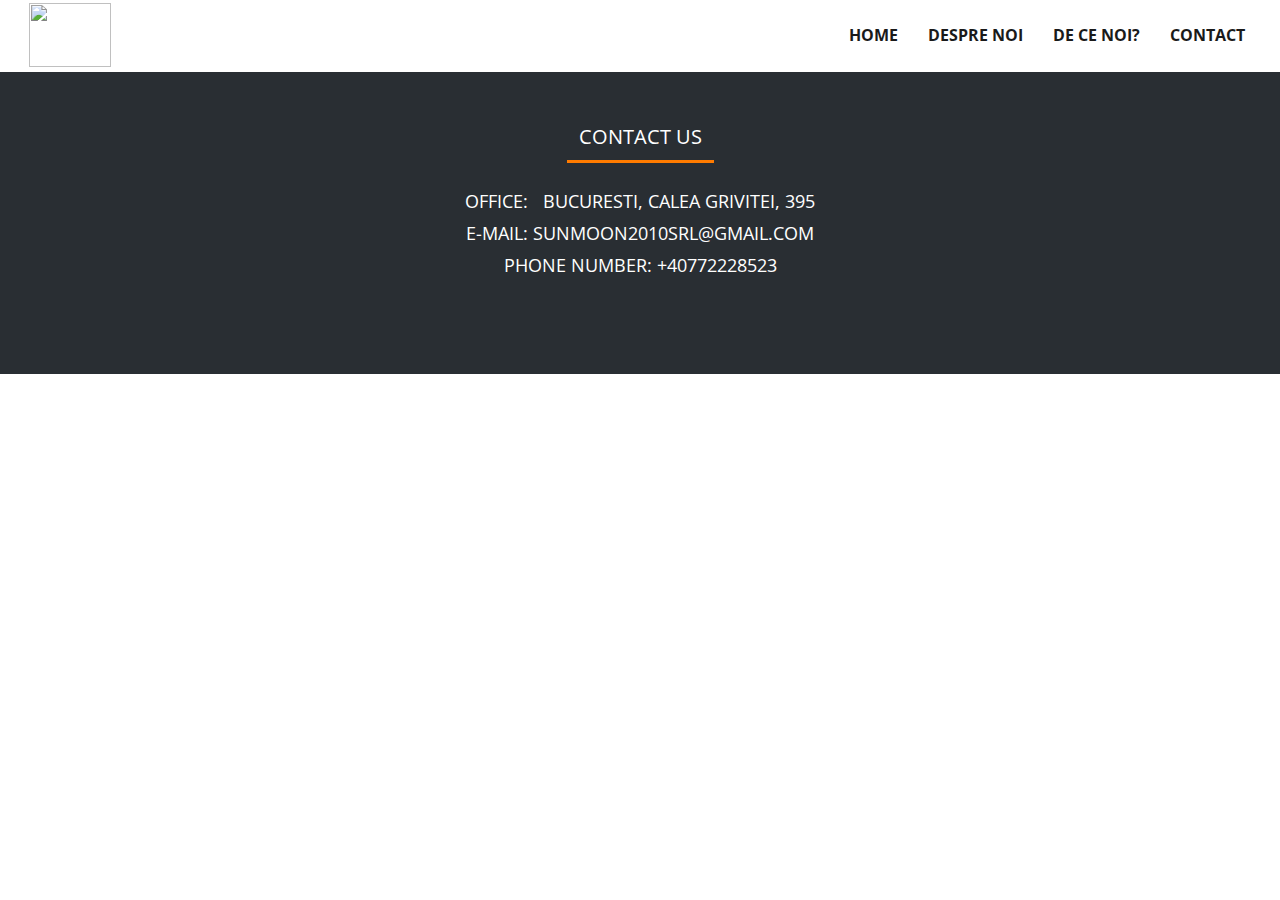
==== About.html @ 1d46ed2b "Add files via upload" ====
<!DOCTYPE html>
<html style="font-size: 16px;">
  <head>
    <meta name="viewport" content="width=device-width, initial-scale=1.0">
    <meta charset="utf-8">
    <meta name="keywords" content="">
    <meta name="description" content="">
    <title>About</title>
    <link rel="stylesheet" href="nicepage.css" media="screen">
<link rel="stylesheet" href="About.css" media="screen">
    <script class="u-script" type="text/javascript" src="jquery.js" defer=""></script>
    <script class="u-script" type="text/javascript" src="nicepage.js" defer=""></script>
    <meta name="generator" content="Nicepage 4.12.17, nicepage.com">
    <link rel="icon" href="images/favicon.png">
    <link id="u-theme-google-font" rel="stylesheet" href="https://fonts.googleapis.com/css?family=Roboto:100,100i,300,300i,400,400i,500,500i,700,700i,900,900i|Open+Sans:300,300i,400,400i,500,500i,600,600i,700,700i,800,800i">
    
    <script type="application/ld+json">{
		"@context": "http://schema.org",
		"@type": "Organization",
		"name": "WebSite2232683",
		"logo": "images/icon.png"
}</script>
    <meta name="theme-color" content="#478ac9">
    <meta property="og:title" content="About">
    <meta property="og:description" content="">
    <meta property="og:type" content="website">
  </head>
  <body class="u-body u-xl-mode"><header class="u-clearfix u-header u-sticky u-sticky-d19b u-white u-header" id="sec-e099"><style class="u-sticky-style" data-style-id="d19b">.u-sticky-fixed.u-sticky-d19b, .u-body.u-sticky-fixed .u-sticky-d19b {
box-shadow: 5px 5px 20px 0 rgba(0,0,0,0.4) !important
}.u-sticky-fixed.u-sticky-d19b:before, .u-body.u-sticky-fixed .u-sticky-d19b:before {
borders: top right bottom left !important; border-color: #ffffff !important; border-width: 2px !important
}</style><div class="u-clearfix u-sheet u-sheet-1">
        <a href="https://sunmoon-international.com" class="u-align-left u-image u-logo u-image-1" data-image-width="452" data-image-height="353" title="home">
          <img src="images/icon.png" class="u-logo-image u-logo-image-1">
        </a>
        <nav class="u-align-right u-menu u-menu-dropdown u-menu-open-right u-menu-1">
          <div class="menu-collapse" style="font-size: 1rem; letter-spacing: 0px; font-weight: 700; text-transform: uppercase;">
            <a class="u-button-style u-custom-active-border-color u-custom-border u-custom-border-color u-custom-borders u-custom-hover-border-color u-custom-left-right-menu-spacing u-custom-padding-bottom u-custom-text-active-color u-custom-text-color u-custom-text-hover-color u-custom-top-bottom-menu-spacing u-nav-link u-text-active-palette-1-base u-text-hover-palette-2-base" href="#">
              <svg class="u-svg-link" viewBox="0 0 24 24"><use xmlns:xlink="http://www.w3.org/1999/xlink" xlink:href="#menu-hamburger"></use></svg>
              <svg class="u-svg-content" version="1.1" id="menu-hamburger" viewBox="0 0 16 16" x="0px" y="0px" xmlns:xlink="http://www.w3.org/1999/xlink" xmlns="http://www.w3.org/2000/svg"><g><rect y="1" width="16" height="2"></rect><rect y="7" width="16" height="2"></rect><rect y="13" width="16" height="2"></rect>
</g></svg>
            </a>
          </div>
          <div class="u-custom-menu u-nav-container">
            <ul class="u-nav u-spacing-30 u-unstyled u-nav-1"><li class="u-nav-item"><a class="u-border-2 u-border-active-grey-90 u-border-hover-grey-50 u-border-no-left u-border-no-right u-border-no-top u-button-style u-nav-link u-text-active-grey-90 u-text-grey-90 u-text-hover-grey-90" href="Home.html" style="padding: 10px 0px;">HOME</a>
</li><li class="u-nav-item"><a class="u-border-2 u-border-active-grey-90 u-border-hover-grey-50 u-border-no-left u-border-no-right u-border-no-top u-button-style u-nav-link u-text-active-grey-90 u-text-grey-90 u-text-hover-grey-90" href="Home.html#sec-62cd" data-page-id="2232694" style="padding: 10px 0px;">DESPRE NOI</a>
</li><li class="u-nav-item"><a class="u-border-2 u-border-active-grey-90 u-border-hover-grey-50 u-border-no-left u-border-no-right u-border-no-top u-button-style u-nav-link u-text-active-grey-90 u-text-grey-90 u-text-hover-grey-90" href="Home.html#carousel_7b43" data-page-id="2232694" style="padding: 10px 0px;">DE CE NOI?</a>
</li><li class="u-nav-item"><a class="u-border-2 u-border-active-grey-90 u-border-hover-grey-50 u-border-no-left u-border-no-right u-border-no-top u-button-style u-nav-link u-text-active-grey-90 u-text-grey-90 u-text-hover-grey-90" href="Contact.html" style="padding: 10px 0px;">CONTACT</a>
</li></ul>
          </div>
          <div class="u-custom-menu u-nav-container-collapse">
            <div class="u-black u-container-style u-inner-container-layout u-sidenav">
              <div class="u-inner-container-layout u-sidenav-overflow">
                <div class="u-menu-close"></div>
                <ul class="u-align-center u-nav u-popupmenu-items u-spacing-16 u-unstyled u-nav-2"><li class="u-nav-item"><a class="u-button-style u-nav-link" href="Home.html">HOME</a>
</li><li class="u-nav-item"><a class="u-button-style u-nav-link" href="Home.html#sec-62cd" data-page-id="2232694">DESPRE NOI</a>
</li><li class="u-nav-item"><a class="u-button-style u-nav-link" href="Home.html#carousel_7b43" data-page-id="2232694">DE CE NOI?</a>
</li><li class="u-nav-item"><a class="u-button-style u-nav-link" href="Contact.html">CONTACT</a>
</li></ul>
              </div>
            </div>
            <div class="u-black u-menu-overlay u-opacity u-opacity-70"></div>
          </div>
        </nav>
      </div></header> 
    
    
    <footer class="u-align-center u-clearfix u-footer u-palette-1-dark-3 u-footer" id="sec-e3ad"><div class="u-clearfix u-sheet u-sheet-1">
        <p class="u-align-center u-small-text u-text u-text-variant u-text-1">CONTACT US<br>
          <br>
          <span style="font-size: 1.125rem;"> OFFICE:&nbsp;&nbsp;</span>
          <span style="font-size: 1.125rem;">BUCURESTI, CALEA GRIVITEI, 395<br>E-MAIL: SUNMOON2010SRL@GMAIL.COM<br>PHONE NUMBER: +40772228523
          </span>
        </p>
        <div class="u-border-3 u-border-custom-color-1 u-line u-line-horizontal u-line-1"></div>
      </div></footer>
  </body>
</html>
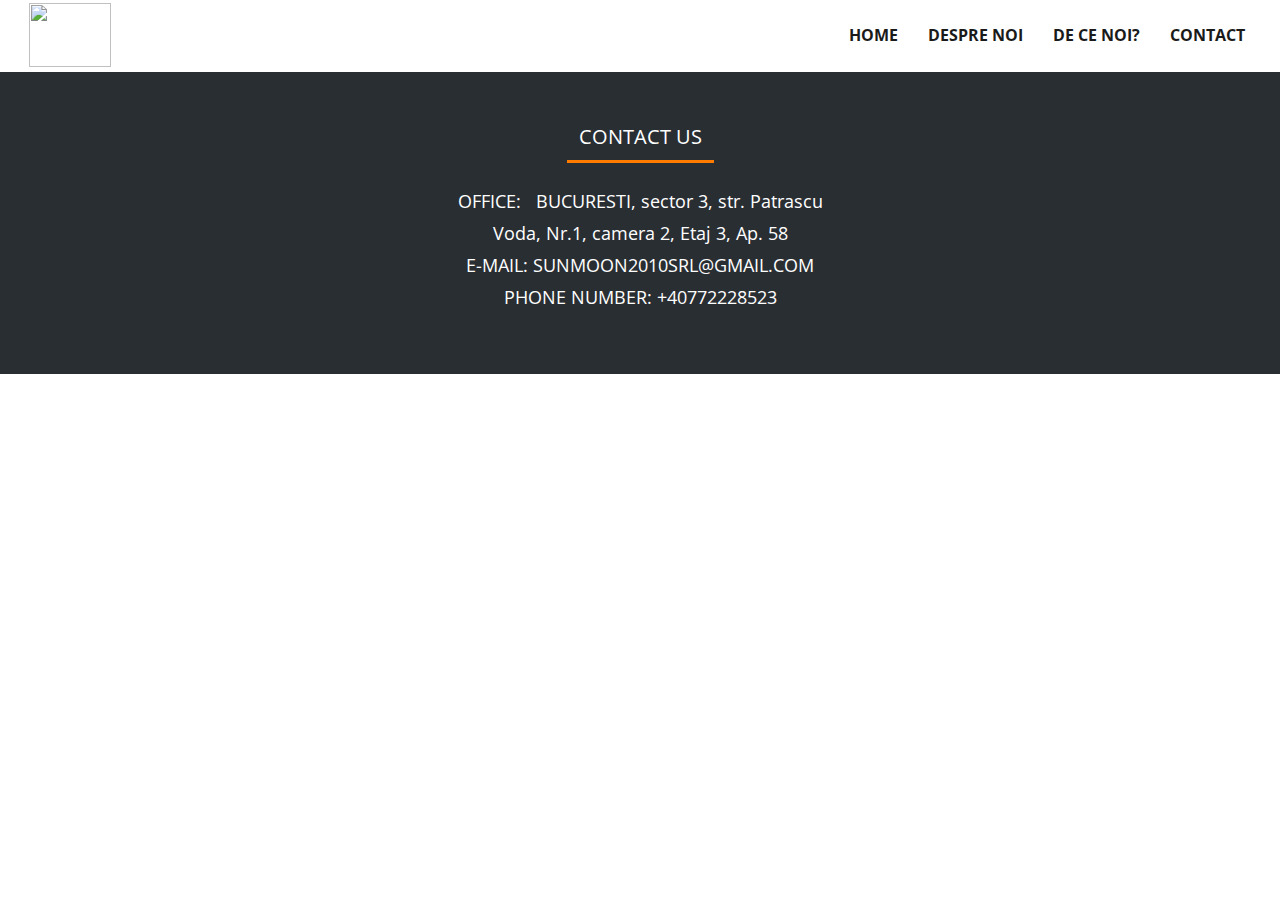
==== commit 3fa87fb7: "Add files via upload" ====
--- a/About.html
+++ b/About.html
@@ -69,7 +69,7 @@
         <p class="u-align-center u-small-text u-text u-text-variant u-text-1">CONTACT US<br>
           <br>
           <span style="font-size: 1.125rem;"> OFFICE:&nbsp;&nbsp;</span>
-          <span style="font-size: 1.125rem;">BUCURESTI, CALEA GRIVITEI, 395<br>E-MAIL: SUNMOON2010SRL@GMAIL.COM<br>PHONE NUMBER: +40772228523
+          <span style="font-size: 1.125rem;">BUCURESTI, sector 3, str. Patrascu Voda, Nr.1, camera 2, Etaj 3, Ap. 58<br>E-MAIL: SUNMOON2010SRL@GMAIL.COM<br>PHONE NUMBER: +40772228523
           </span>
         </p>
         <div class="u-border-3 u-border-custom-color-1 u-line u-line-horizontal u-line-1"></div>
--- a/nicepage.css
+++ b/nicepage.css
@@ -36879,13 +36879,13 @@
 
 .u-footer .u-line-1 {
   width: 147px;
-  transform-origin: left center;
-  margin: -121px auto 60px;
+  transform-origin: left center 0px;
+  margin: -153px auto 150px;
 }
 @media (max-width: 1199px) {
   .u-footer .u-line-1 {
     width: 147px;
-    margin-top: -121px;
+    margin-top: -153px;
   }
 }
 
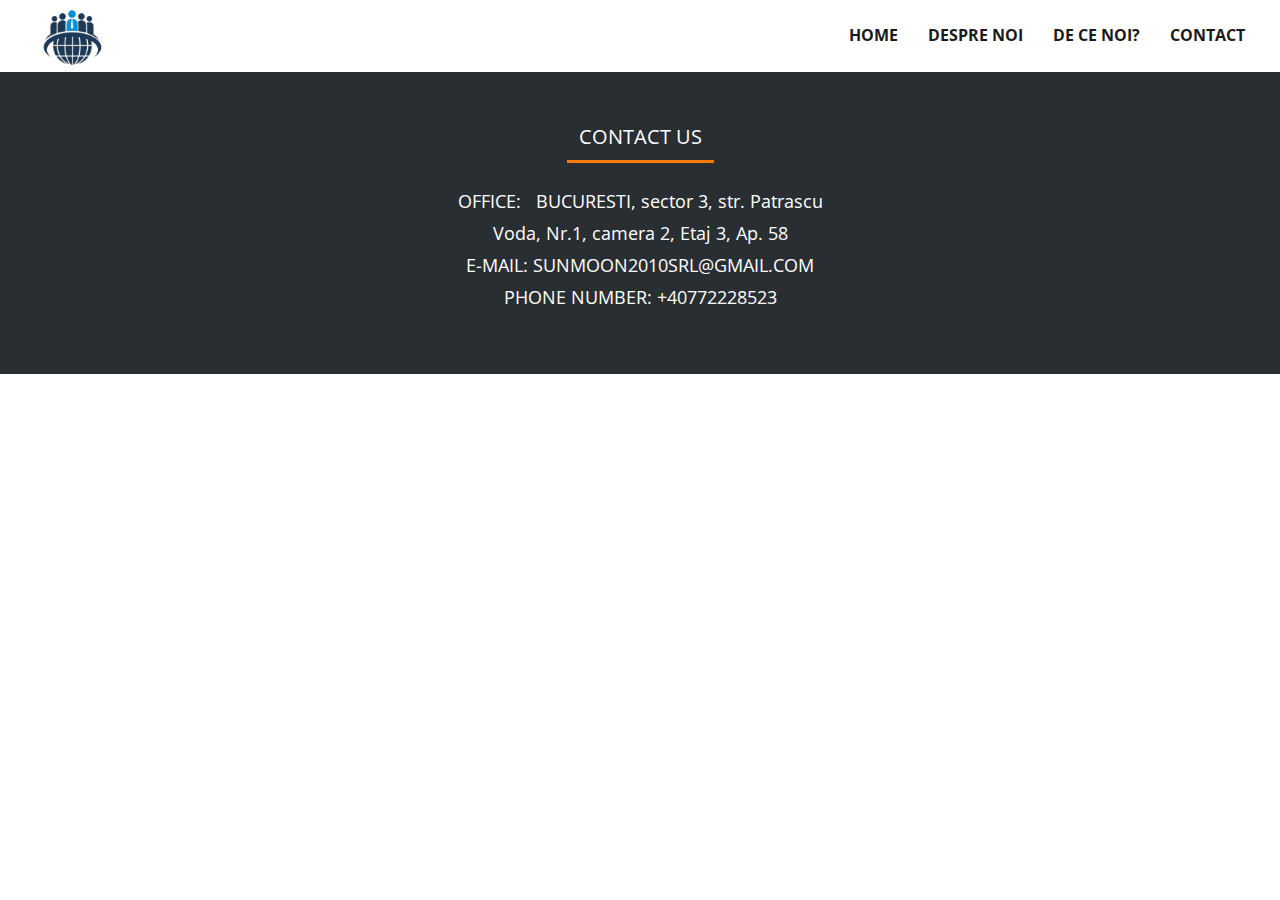
==== commit 4cc6c40f: "Update About.html" ====
--- a/About.html
+++ b/About.html
@@ -11,14 +11,14 @@
     <script class="u-script" type="text/javascript" src="jquery.js" defer=""></script>
     <script class="u-script" type="text/javascript" src="nicepage.js" defer=""></script>
     <meta name="generator" content="Nicepage 4.12.17, nicepage.com">
-    <link rel="icon" href="images/favicon.png">
+    <link rel="icon" href="favicon.png">
     <link id="u-theme-google-font" rel="stylesheet" href="https://fonts.googleapis.com/css?family=Roboto:100,100i,300,300i,400,400i,500,500i,700,700i,900,900i|Open+Sans:300,300i,400,400i,500,500i,600,600i,700,700i,800,800i">
     
     <script type="application/ld+json">{
 		"@context": "http://schema.org",
 		"@type": "Organization",
 		"name": "WebSite2232683",
-		"logo": "images/icon.png"
+		"logo": "icon.png"
 }</script>
     <meta name="theme-color" content="#478ac9">
     <meta property="og:title" content="About">
@@ -31,7 +31,7 @@
 borders: top right bottom left !important; border-color: #ffffff !important; border-width: 2px !important
 }</style><div class="u-clearfix u-sheet u-sheet-1">
         <a href="https://sunmoon-international.com" class="u-align-left u-image u-logo u-image-1" data-image-width="452" data-image-height="353" title="home">
-          <img src="images/icon.png" class="u-logo-image u-logo-image-1">
+          <img src="icon.png" class="u-logo-image u-logo-image-1">
         </a>
         <nav class="u-align-right u-menu u-menu-dropdown u-menu-open-right u-menu-1">
           <div class="menu-collapse" style="font-size: 1rem; letter-spacing: 0px; font-weight: 700; text-transform: uppercase;">
@@ -75,4 +75,4 @@
         <div class="u-border-3 u-border-custom-color-1 u-line u-line-horizontal u-line-1"></div>
       </div></footer>
   </body>
-</html>+</html>
